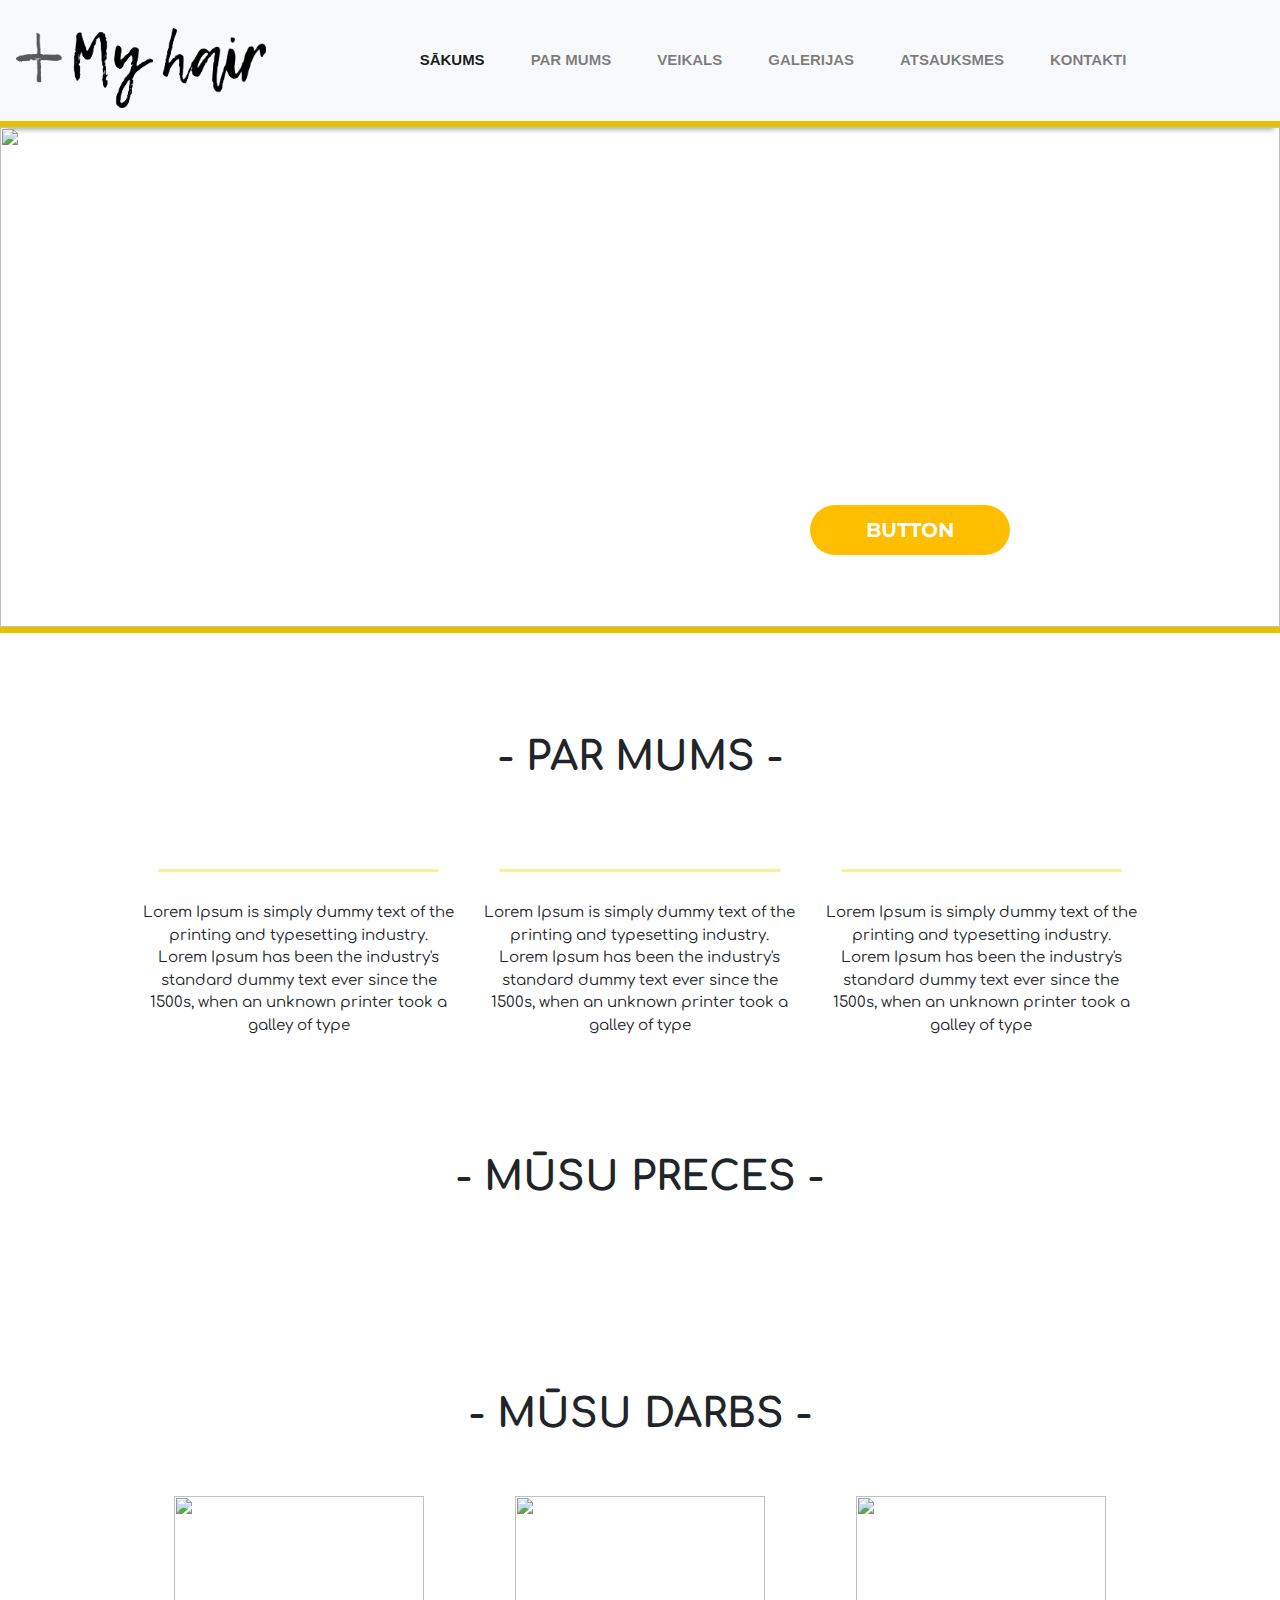
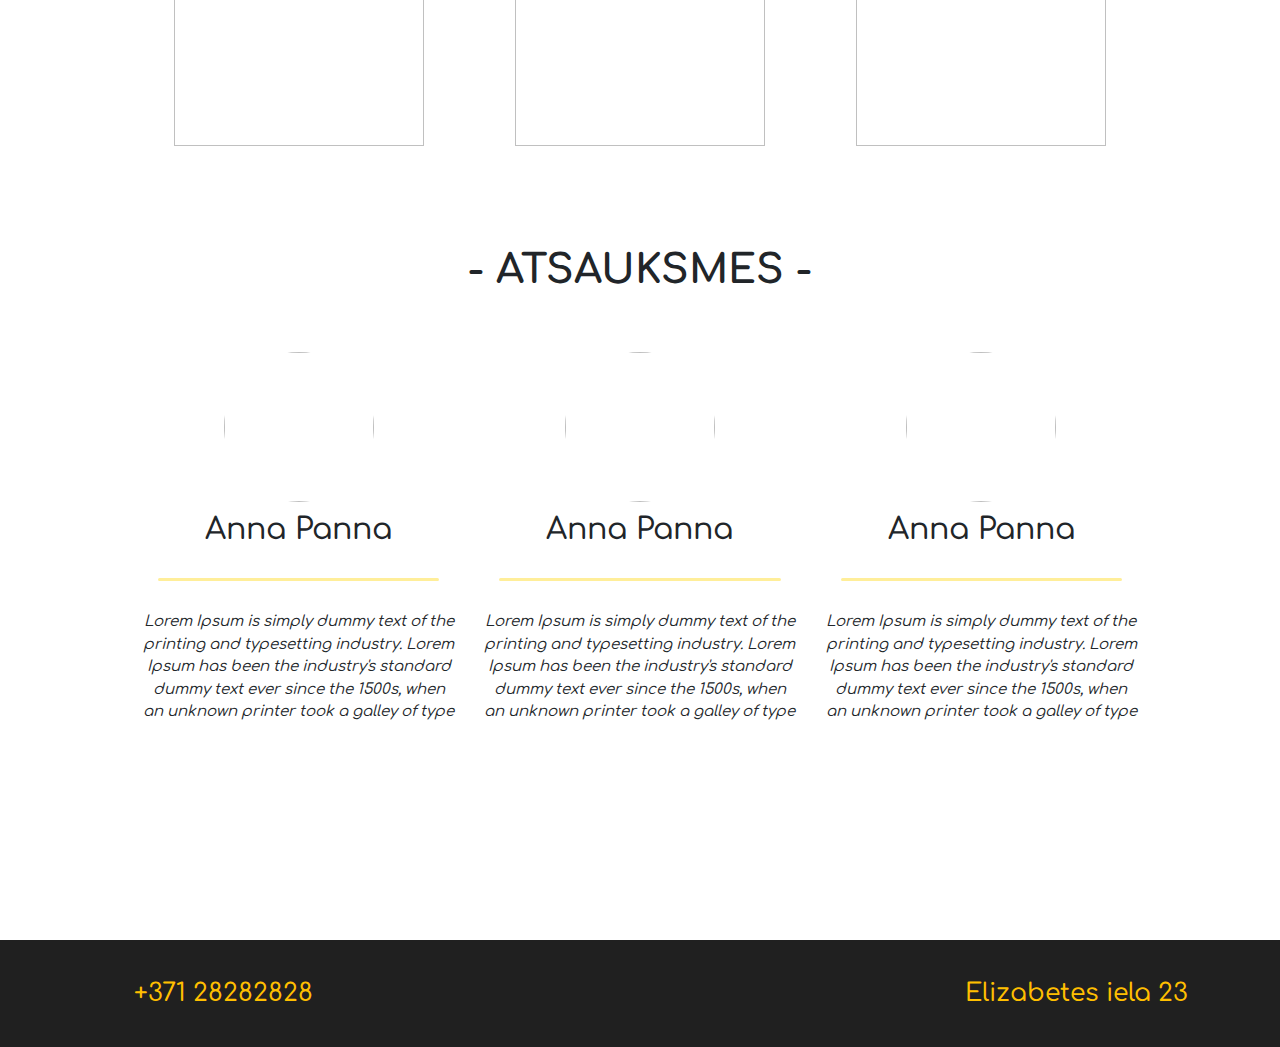
==== index.html @ 2fb16e80 "Initial commit" ====
<!doctype html>
<html lang="en">
<head>
    <meta charset="UTF-8">
    <meta name="viewport" content="width=device-width, user-scalable=no, initial-scale=1.0, maximum-scale=1.0, minimum-scale=1.0">
    <meta http-equiv="X-UA-Compatible" content="ie=edge">
    <link href="https://fonts.googleapis.com/css?family=Comfortaa:400,700" rel="stylesheet">
    <link href="https://fonts.googleapis.com/css?family=Montserrat:400,700,900|Open+Sans:400,700,800" rel="stylesheet">
    <link rel="stylesheet" href="https://use.fontawesome.com/releases/v5.0.13/css/all.css" integrity="sha384-DNOHZ68U8hZfKXOrtjWvjxusGo9WQnrNx2sqG0tfsghAvtVlRW3tvkXWZh58N9jp" crossorigin="anonymous">
    <link rel="stylesheet" href="https://maxcdn.bootstrapcdn.com/bootstrap/4.1.0/css/bootstrap.min.css">
    <script src="https://ajax.googleapis.com/ajax/libs/jquery/3.3.1/jquery.min.js"></script>
    <script src="https://cdnjs.cloudflare.com/ajax/libs/popper.js/1.14.0/umd/popper.min.js"></script>
    <script src="https://maxcdn.bootstrapcdn.com/bootstrap/4.1.0/js/bootstrap.min.js"></script>

    <link rel="stylesheet" type="text/css" href="css/main.css">
    <title>Document</title>
</head>
<body>
<div class="as"></div>
<nav class="navbar navbar-expand-lg navbar-light bg-light">

    <a class="navbar-brand" href="#"><img src="Images/logo.png" alt=""></a>
    <button class="navbar-toggler" type="button" data-toggle="collapse" data-target="#navbarNav" aria-controls="navbarNav" aria-expanded="false" aria-label="Toggle navigation">
        <span class="navbar-toggler-icon"></span>
    </button>
    <div class="collapse navbar-collapse justify-content-center" id="navbarNav">
        <ul class="navbar-nav">
            <li class="nav-item active">
                <a class="nav-link" href="#">Sākums <span class="sr-only">(current)</span></a>
            </li>
            <li class="nav-item">
                <a class="nav-link" href="./about.html">Par mums</a>
            </li>
            <li class="nav-item">
                <a class="nav-link" href="#">Veikals</a>
            </li>
            <li class="nav-item">
                <a class="nav-link" href="./galerry.html">Galerijas</a>
            </li>
            <li class="nav-item">
                <a class="nav-link" href="#">Atsauksmes</a>
            </li>
            <li class="nav-item">
                <a class="nav-link" href="./contacts.html">Kontakti</a>
            </li>

        </ul>
    </div>
</nav>
<div class="slider">
    <div id="demo" class="carousel slide" data-ride="carousel">

        <!-- Indicators -->
        <ul class="carousel-indicators">
            <li data-target="#demo" data-slide-to="0" class="active"></li>
            <li data-target="#demo" data-slide-to="1"></li>
            <li data-target="#demo" data-slide-to="2"></li>
        </ul>

        <!-- The slideshow -->
        <div class="carousel-inner">
            <div class="carousel-item active">
                <img src="http://blog.maggieandnicole.com/wp-content/uploads/2011/06/nicole-hair-bw.jpg">
                <div class="split" id="right">
                    <div class="carousel-caption text-center">
                        <h1>Lorem Ipsum is</h1>
                        <p>Lorem Ipsum is simply dummy text of the printing and typesetting industry. Lorem Ipsum has been the industry's standard dummy text ever since the 1500s, when an unknown printer took a galley of type </p>
                        <button class="btn btn-primary" type="submit">Button</button>
                    </div>
                </div>
            </div>
            <div class="carousel-item">
                <img src="https://www.sophiegee.com/wp-content/uploads/girl-black-hair-place-com-resolution-602628.jpg">
                <div class="split" id="left">
                    <div class="carousel-caption text-center">
                        <h1>Lorem Ipsum is</h1>
                        <p>Lorem Ipsum is simply dummy text of the printing and typesetting industry. Lorem Ipsum has been the industry's standard dummy text ever since the 1500s, when an unknown printer took a galley of type </p>
                        <button class="btn btn-primary" type="submit">Button</button>
                    </div>
                </div>
            </div>
            <div class="carousel-item">
                <img src="https://s-media-cache-ak0.pinimg.com/originals/9f/f3/a8/9ff3a87a5744550a071c0150d42e2e21.jpg">
                <div class="split" id="right">
                    <div class="carousel-caption text-center">
                        <h1>Lorem Ipsum is</h1>
                        <p>Lorem Ipsum is simply dummy text of the printing and typesetting industry. Lorem Ipsum has been the industry's standard dummy text ever since the 1500s, when an unknown printer took a galley of type </p>
                        <button class="btn btn-primary" type="submit">Button</button>
                    </div>
                </div>
            </div>
        </div>
    </div>
</div>

<div class="main">
    <div class="heading text-center">
        <h1>- Par mums -</h1>
    </div>
    <div class="row news">
        <div class="col-md-4 col-xs-6" align="center">
            <a><i class="fas fa-users fa-4x"></i></a>
            <div class="splitter"></div>
            <p>Lorem Ipsum is simply dummy text of the printing and typesetting industry. Lorem Ipsum has been the industry's standard dummy text ever since the 1500s, when an unknown printer took a galley of type </p>
            <hr class="vertical-spacer visible-xs">
        </div>

        <div class="col-md-4 col-xs-6" align="center">
            <a><i class="fas fa-check-circle fa-4x"></i></a>
            <div class="splitter"></div>
            <p>Lorem Ipsum is simply dummy text of the printing and typesetting industry. Lorem Ipsum has been the industry's standard dummy text ever since the 1500s, when an unknown printer took a galley of type </p>
            <hr class="vertical-spacer visible-xs">
        </div>

        <div class="col-md-4 col-xs-6" align="center">
            <a><i class="fas  fa-star fa-4x  newsimg"></i></a>
            <div class="splitter"></div>
            <p>Lorem Ipsum is simply dummy text of the printing and typesetting industry. Lorem Ipsum has been the industry's standard dummy text ever since the 1500s, when an unknown printer took a galley of type</p>
            <hr class="vertical-spacer visible-xs">
        </div>

    </div>

    <div class="shop">
        <div class="heading text-center">
            <h1>- Mūsu preces -</h1>
        </div>
        <div class="row">
            <div class="col-md-4 col-xs-6" align="center">

            </div>
            <!--<div class="col">-->
            <!--<p>Lorem Ipsum is simply dummy text of the printing and typesetting industry. Lorem Ipsum has been the industry's standard dummy text ever since the 1500s, when an unknown printer took a galley of type </p>-->
            <!--</div>-->

            <!--<div class="col">-->
            <!--<p>Lorem Ipsum is simply dummy text of the printing and typesetting industry. Lorem Ipsum has been the industry's standard dummy text ever since the 1500s, when an unknown printer took a galley of type </p>-->
            <!--</div>-->
        </div>
    </div>

    <div class="heading text-center gallery">
        <h1>- Mūsu darbs -</h1>
    </div>

    <div class="row preview">
        <div class="col-md-4 col-xs-6 text-center">
            <img src="http://www.jesamondo.com/images/hair_extensions2.jpg">
            <div class="overlay gold">
                <div class="text">
                    <h1>Lorem Ipsum</h1>
                </div>
            </div>
            <hr class="vertical-spacer visible-xs">
        </div>
        <div class="col-md-4 col-xs-6 text-center">
            <img src="http://www.jesamondo.com/images/hair_extensions2.jpg">
            <div class="overlay dark">
                <div class="text">
                    <h1>Lorem Ipsum</h1>
                </div>
            </div>
            <hr class="vertical-spacer visible-xs">
        </div>
        <div class="col-md-4 col-xs-6 text-center">
            <img src="http://www.jesamondo.com/images/hair_extensions2.jpg">
            <div class="overlay gold">
                <div class="text">
                    <h1>Lorem Ipsum</h1>
                </div>
            </div>
            <hr class="vertical-spacer visible-xs">
        </div>
    </div>


    <div class="heading text-center">
        <h1>- Atsauksmes -</h1>
    </div>

    <div class="row reviews">
        <div class="col-md-4 col-xs-6" align="center">
            <img src="https://images.unsplash.com/photo-1486074051793-e41332bf18fc?ixlib=rb-0.3.5&ixid=eyJhcHBfaWQiOjEyMDd9&s=205af5503dd251673725fdc834433d4d&auto=format&fit=crop&w=500&q=60" alt="" class="rounded-circle" width="150" height="150">
            <h2>Anna Panna</h2>
            <div class="splitter"></div>
            <p>Lorem Ipsum is simply dummy text of the printing and typesetting industry. Lorem Ipsum has been the industry's standard dummy text ever since the 1500s, when an unknown printer took a galley of type </p>
            <hr class="vertical-spacer visible-xs">
        </div>
        <div class="col-md-4 col-xs-6" align="center">
            <img src="https://images.unsplash.com/photo-1486074051793-e41332bf18fc?ixlib=rb-0.3.5&ixid=eyJhcHBfaWQiOjEyMDd9&s=205af5503dd251673725fdc834433d4d&auto=format&fit=crop&w=500&q=60" alt="" class="rounded-circle" width="150" height="150">
            <h2>Anna Panna</h2>
            <div class="splitter"></div>
            <p>Lorem Ipsum is simply dummy text of the printing and typesetting industry. Lorem Ipsum has been the industry's standard dummy text ever since the 1500s, when an unknown printer took a galley of type </p>
            <hr class="vertical-spacer visible-xs">
        </div>

        <div class="col-md-4 col-xs-6" align="center">
            <img src="https://images.unsplash.com/photo-1486074051793-e41332bf18fc?ixlib=rb-0.3.5&ixid=eyJhcHBfaWQiOjEyMDd9&s=205af5503dd251673725fdc834433d4d&auto=format&fit=crop&w=500&q=60" alt="" class="rounded-circle" width="150" height="150">
            <h2>Anna Panna</h2>
            <div class="splitter"></div>
            <p>Lorem Ipsum is simply dummy text of the printing and typesetting industry. Lorem Ipsum has been the industry's standard dummy text ever since the 1500s, when an unknown printer took a galley of type</p>
            <hr class="vertical-spacer visible-xs">
        </div>
    </div>
</div>

<div class="footer">
    <div class="row">
        <div class="col-md-4 col-xs-6" id="phone">
            <i class="fas fa-mobile-alt fa-2x"></i>
            <h1>+371 28282828</h1>
        </div>
        <div class="col-md-4 col-xs-6">
            <i class="fab fa-twitter fa-2x"></i>
            <i class="fab fa-facebook fa-2x"></i>
            <i class="fab fa-instagram fa-2x"></i>
        </div>
        <div class="col-md-4 col-xs-6" id="adress">
            <i class="fas fa-map-marker-alt fa-2x"></i>
            <h1>Elizabetes iela 23</h1>
        </div>
    </div>
</div>
</div>

</body>
</html>
---- css/main.css ----
html{
}

body{
    background: #ffffff;
    /*background-image: url("https://transparenttextures.com/patterns/squairy.png");*/
    background-image: url("https://transparenttextures.com/patterns/natural-paper.png");
    /*background-image: url("https://www.transparenttextures.com/patterns/concrete-wall.png")*/
}

h1, h2{
    font-family: 'Comfortaa', sans-serif;
}

p{
    font-family: 'Comfortaa', cursive;
}

::-webkit-scrollbar{
    width: 10px;
}

::-webkit-scrollbar-thumb{
    background: rgba(19, 19, 19, 0.4);
    border-radius: 3px;
}

.main{
    margin: 0 auto;
    width: 100%;
}

.nav-item a{
    text-align: center;
    text-transform: uppercase;
    font-size: 20px;
    font-weight: 700;
    margin: 1em;
    transition: .5s ease;
}
.navbar{
    box-shadow: 0 8px 6px -6px #999;
}

.navbar-brand img{
    margin-top: 15px;
    margin-left: 30px;
    width: 200px;
    height: 50px;
    pointer-events: none;
    user-select: none;

}
.navbar-light, .slider{
    border-bottom: 6px #E5C100 solid;
}

.carousel, .carousel-inner, .carousel-caption{
    height: 600px;
    width: 100%;
}

.carousel-caption{
    vertical-align: center;
    align-items: center;
    left: 0;
    right: 0;

}
.carousel-inner img {
    width: 100%;
    height: 600px;
}

.split {
    height: 600px;
    width: 50%;
    position: fixed;
    top: 0;
}

#right, #left{
    width: 100%;
    padding: 0;
}

.filter h2{
    color: #ffffff;
}

.left{
    background-repeat: no-repeat;
    background-size: 100% 400px;
    display : flex;
    justify-content : center;
    align-items : center;
}

.right{
    background-repeat: no-repeat;
    background-size: 100% 400px;
    display : flex;
    justify-content : center;
    align-items : center;
    height : 400px;
}

.preview img, .preview .overlay{
    width: 300px;
    height: 300px;
}

.filter{
    display : flex;
    justify-content : center;
    align-items : center;
    position: absolute;
    width: 100%;
    height: 100%;
}

.carousel-caption{
    position: relative;
    padding-top: 100px;
    padding-bottom: 50px;
}

.carousel-caption h1{
    margin-bottom: 30px;
    font-size: 40px;
}

.carousel-caption p{
    margin-bottom: 70px;
    font-size: 20px;
}

.carousel-caption button{
    bottom: 20px;
}

.carousel-caption .btn-primary{
    background-color: #ffbf00;
    border: 0;
    border-radius: 50px;
    width: 200px;
    height: 50px;
    font-family: 'Montserrat', sans-serif;
    text-transform: uppercase;
    font-size: 20px;
    font-weight: bold;
}

.heading{
    margin-top: 100px;
}

.heading h1{
    font-size: 35px;
    font-weight: 700;
    text-transform: uppercase;
}
.news p, .reviews p{
    font-family: 'Comfortaa', cursive;
    padding-top: 30px;
}

.promo img{
    width: 100%;
    height: 500px;
}

.row{
    width: 100%;
    margin: 0;
}

.review-text{
    padding-top: 20px;
    padding-left: 80px;
    padding-right: 80px;
}

.reviews h2{
    margin: 0;
    padding-top: 10px;
}

.reviews p{
    font-style: italic;
}

.splitter{
    border-bottom: 3px solid rgba(255, 212, 0, 0.4);
    border-radius: 3px;
    margin-left: 30px;
    margin-right: 30px;
    margin-top: 30px;
}

.footer {
    margin-top: 150px;
    width: 100%;
    background-color: #202020;
    text-align: center;
}

.footer i{
    display: inline-flex;
    align-items: center;
    padding-left: 20px;
    padding-right: 20px;
    color: #ffbf00;
}

.footer h1{
    color: #ffbf00;
    font-size: 25px;

}

#phone, #adress{
    align-items: center;
    display: inline-flex;
    justify-content: center;
    vertical-align: middle;
}

#phone{
    padding-top: 15px;
}

#phone .fas, #adress .fas{
    padding-left: 0;
}

#adress{
    padding-bottom: 15px;
}

#map {
    border: 4px solid rgba(19, 19, 19, 0.6);
    height: 500px;
}

.footer .fab{
    padding: 0;
    margin: 0;
}

.aboutPic{
    display: none;
}

.gallery{
    padding-top: 30px;
    /*340*/
}

.gallery img, .overlay{
    left: 0;
    right: 0;
    margin-left: auto;
    margin-right: auto;
}

.gallery img{
    width: 300px;
    height: 300px;
    pointer-events: none;
    user-select: none;
}

.heading h1{
    padding-bottom: 50px;
}

.overlay {
    position: absolute;
    top: 0;
    bottom: 0;
    height: 300px;
    width: 300px;
    opacity: 0;
    transition: .5s ease;
}

.gold{
    background-color: rgba(255, 212, 0, 0.8);
}

.dark{
    background-color: rgba(19, 19, 19, 0.8);
}

.overlay .text {
    color: white;
    font-size: 20px;
}

.overlay:hover {
    opacity: 1;
}

#desc {
    padding-top: 20px;
    text-align: center;
    font-size: 25px;
    margin: 0;
}

#info {
    font-weight: bold;
    text-align: center;
    font-size: 24px;
    color: #ffbf00;
    margin: 0;

}

.vertical-spacer {
    border: 0;
    margin: 2% 0;
    height: 20px;
    width: 100%;
    clear: both;
    -webkit-box-sizing: border-box;
    -moz-box-sizing: border-box;
    box-sizing: border-box;
}

.footer .fab{
    width: 0;
    margin: 10px 20px;
}

/*TABLET*/

@media (min-width: 768px){

    .vertical-spacer{
        display: none;
    }

    .main{
        width: 90%;
    }

    .expanded{
        width: 100%;
    }

    .heading h1{
        /*font-size: 40px;*/
        /*padding-bottom: 50px;*/
        /*padding-top: 0;*/
    }

    .news, .reviews{
        padding-left: 0;
        padding-right: 0;
        /*padding-left: 70px;*/
        /*padding-right: 70px;*/
    }

    .splitter{
        margin-left: 15px;
        margin-right: 15px;
    }

    p{
        font-size: 15px;
    }

    .carousel, .carousel-inner, .carousel-inner > .carousel-item > img{
        height: 500px;
    }

    .review-text{
        padding-top: 20px;
    }

    .reviews h2 {
        font-size: 30px;
        margin: 0;
        padding-top: 10px;
    }

    .gallery{
        padding-left: 0;
        padding-right: 0;
    }

    .reviews img{
        width: 150px;
        height: 150px;
    }

    .overlay .text h1{
        font-size: 15px;
    }

    .preview img, .preview .overlay{
        width: 200px;
        height: 200px;
    }

    .gallery img, .overlay{
        width: 200px;
        height: 200px;
    }

    .aboutPic{
        display: none;
    }

    #map{
        height: 500px;
    }

    #info{
        font-size: 20px;
    }

    #desc{
        font-size: 20px;
    }

    .footer{
        margin-top: 200px;
    }

    .footer h1{
        font-size: 25px;
        margin: 0;
    }

    .footer i{
        display: inline-flex;
        align-items: center;
        padding-left: 20px;
        padding-right: 20px;
        color: #ffbf00;
    }

    .footer .fab{
        height: 80px;
        width: 30px;
    }

    #adress, #phone{
        padding: 0;
    }
}


/*DESKTOP*/

@media (min-width: 1024px){

    #left {
        width: 50%;
        left: 0;
        height: 600px;
        padding-left: 100px;
        padding-top: 0;
    }

    #right {
        width: 50%;
        right: 0;
        height: 600px;
        padding-right: 100px;
        padding-top: 0;
    }

    .carousel-caption h1{
        font-size: 40px;
    }
    .carousel-caption p{
        font-size: 20px;
    }

    .aboutPic{
        display: flex;
    }

    .nav-item a {
        font-size: 15px;
    }

    .navbar-brand img{
        margin-left: 0;
        width: 250px;
        height: 80px;
    }

    .main{
        width: 80%;
    }

    .expanded{
        width: 100%;
    }

    .heading h1{
        font-size: 40px;
        padding-bottom: 50px;
        padding-top: 0;
    }

    .news, .reviews{
        padding-left: 0;
        padding-right: 0;
        /*padding-left: 70px;*/
        /*padding-right: 70px;*/
    }

    .splitter{
        margin-left: 15px;
        margin-right: 15px;
    }
    p{
        font-size: 15px;
    }

    .carousel, .carousel-inner, .carousel-inner > .carousel-item > img{
        height: 500px;
    }

    .review-text{
        padding-top: 20px;
    }

    .reviews h2 {
        font-size: 30px;
        margin: 0;
        padding-top: 10px;
    }

    .gallery{
        padding-left: 0;
        padding-right: 0;
    }

    .reviews img{
        width: 150px;
        height: 150px;
    }

    .preview img, .preview .overlay{
        width: 250px;
        height: 250px;
    }
    .gallery img, .overlay{
        width: 250px;
        height: 250px;
    }

    #map{
        height: 450px;
    }

    #info{
        font-size: 20px;
    }

    #desc{
        font-size: 20px;
    }

    .footer{
        margin-top: 200px;
    }
}


/*HIGH-RES*/

@media (min-width: 1440px){
    .nav-item a {
        font-size: 20px;
    }

    .navbar-brand img{
        padding-left: 10px;
        width: 400px;
        height: 100px;
    }

    .main{
        width: 90%;
    }

    .heading h1{
        font-size: 40px;
        padding-bottom: 50px;
        padding-top: 20px;
    }

    p{
        font-size: 20px;
    }

    .splitter{
        margin-left: 10px;
        margin-right: 10px;
    }

    .carousel, .carousel-inner, .carousel-inner > .carousel-item > img{
        height: 500px;
    }

    .review-text{
        padding-top: 20px;
        padding-left: 80px;
        padding-right: 80px;
    }

    .reviews h2{
        font-size: 30px;
        margin: 0;

    }

    .reviews p{
        font-style: italic;
    }

    .reviews img{
        width: 200px;
        height: 200px;
    }

    .preview img, .preview .overlay{
        width: 400px;
        height: 400px;
    }

    .overlay .text{
        width: 100%;
        height: 100%;
    }

    .gallery img, .overlay{
        width: 400px;
        height: 400px;
    }

    .full{
        margin-left: 0;
        margin-right: 0;
    }

    #map{
        height: 500px;
    }

    #info{
        font-size: 25px;
    }

    #desc{
        font-size: 25px;
    }

    .footer{
        margin-top: 200px;
    }
}
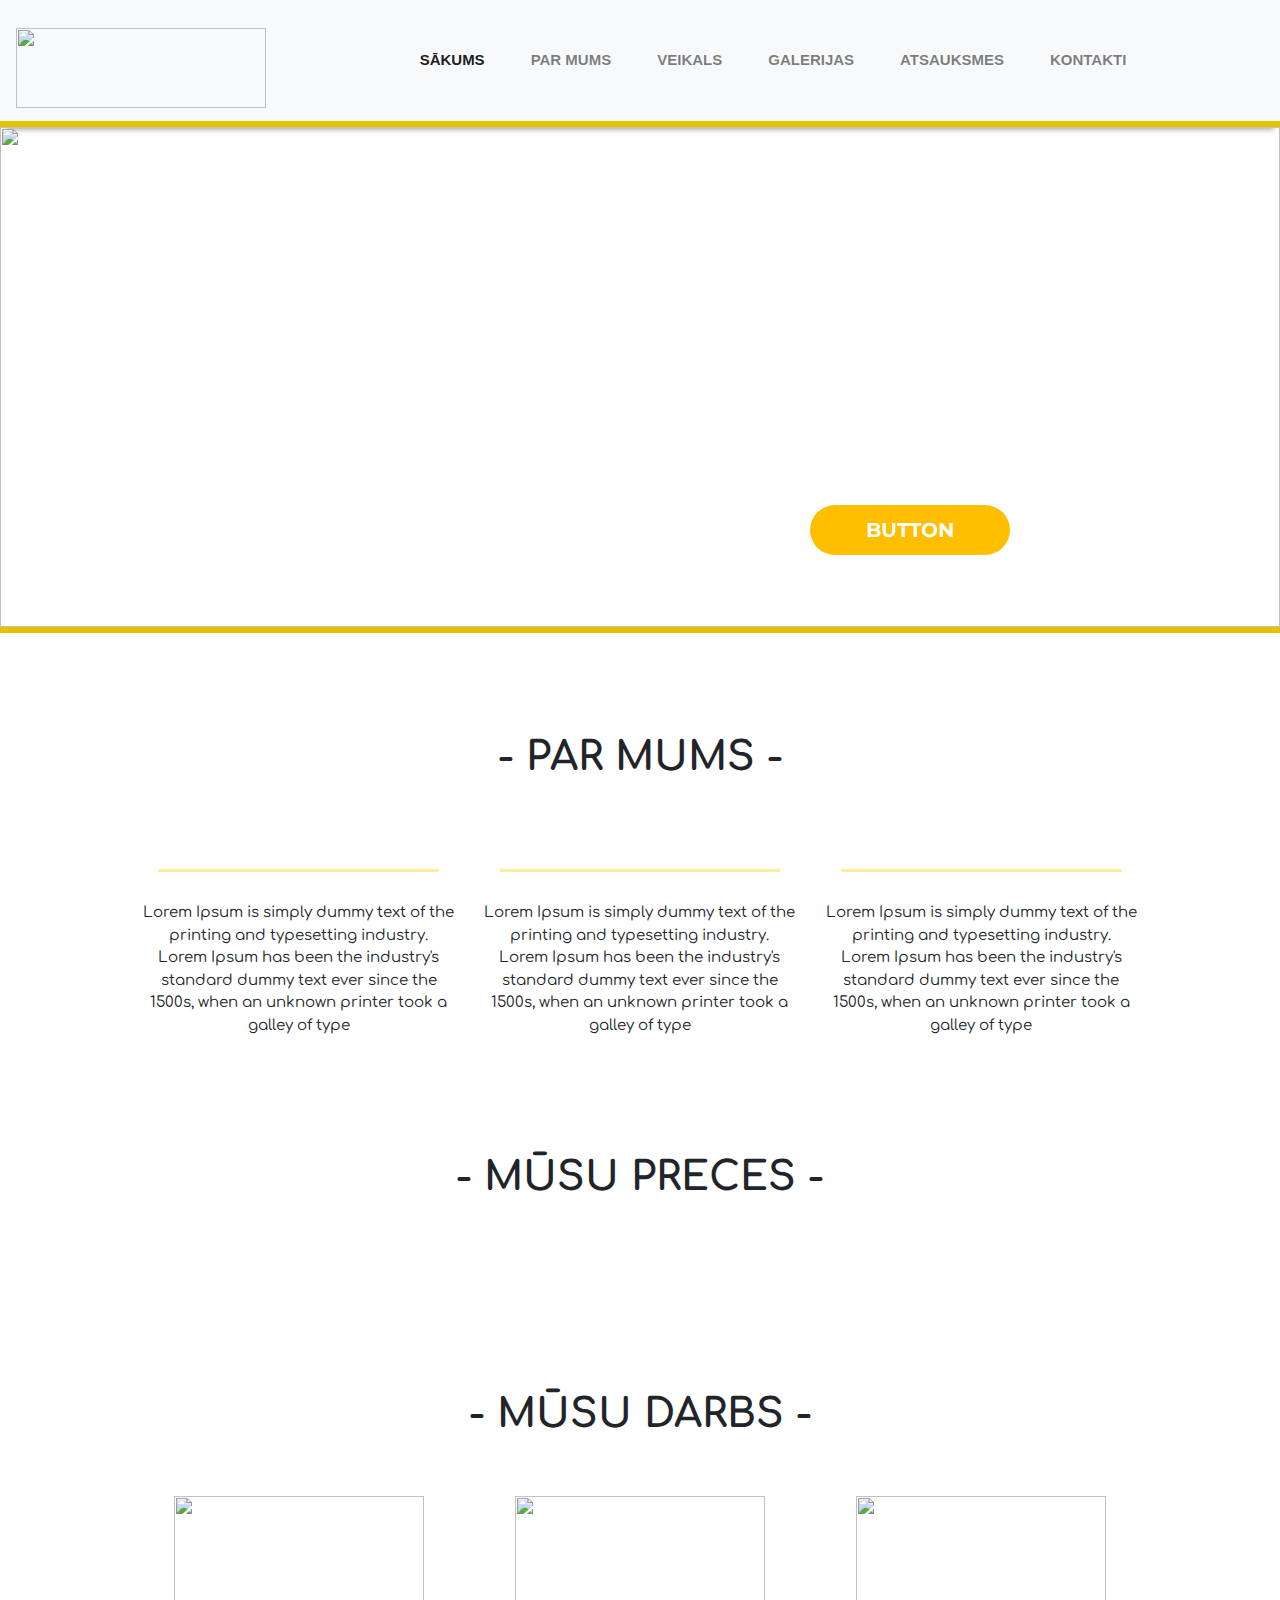
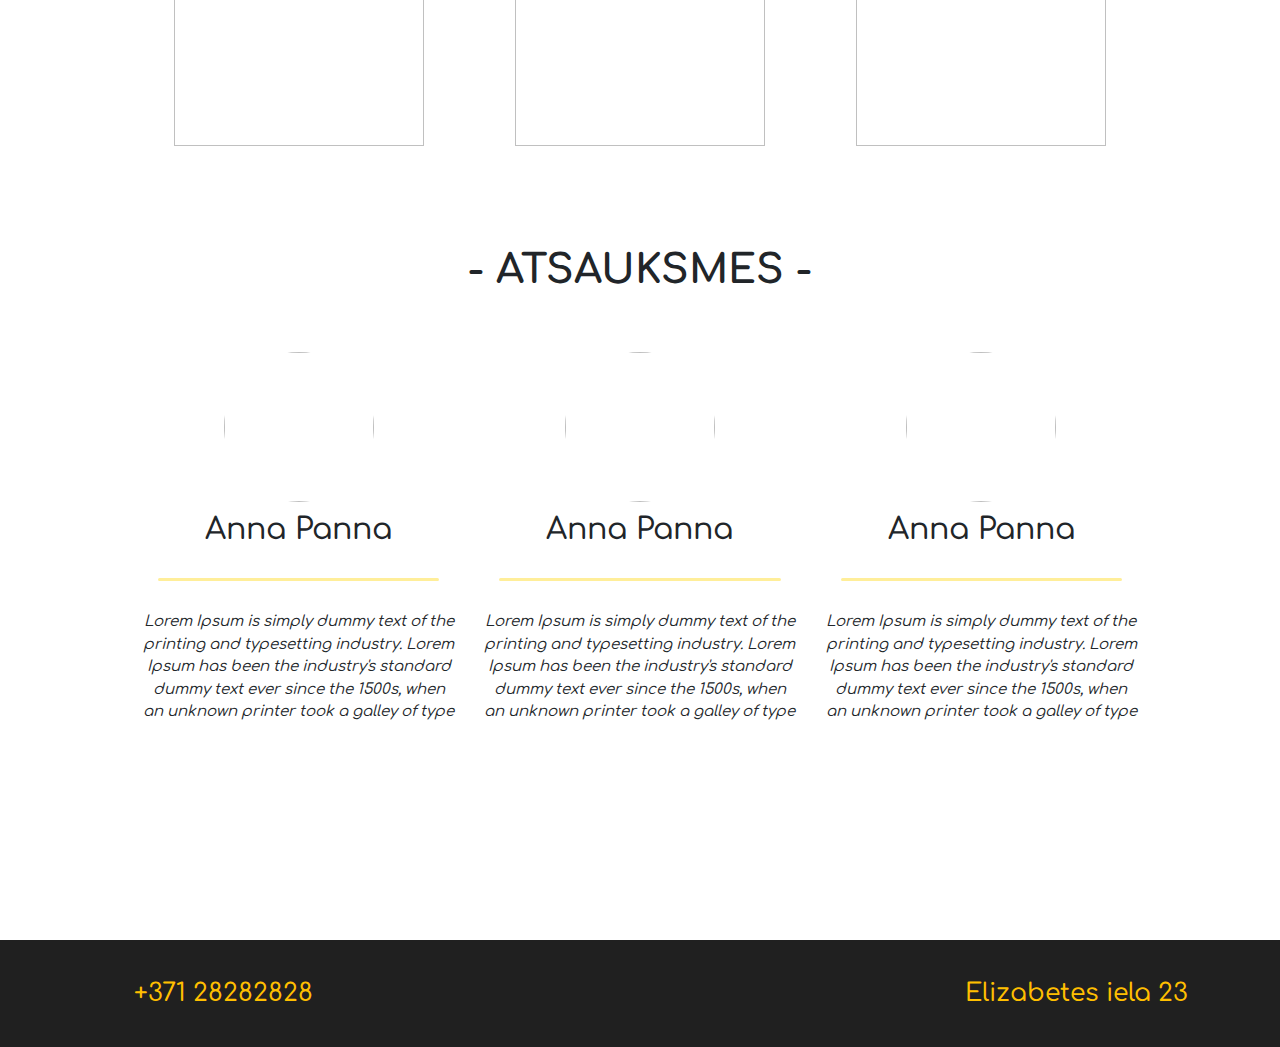
==== commit a87c614a: "Update index.html" ====
--- a/index.html
+++ b/index.html
@@ -19,7 +19,7 @@
 <div class="as"></div>
 <nav class="navbar navbar-expand-lg navbar-light bg-light">
 
-    <a class="navbar-brand" href="#"><img src="Images/logo.png" alt=""></a>
+    <a class="navbar-brand" href="#"><img src="images/logo.png" alt=""></a>
     <button class="navbar-toggler" type="button" data-toggle="collapse" data-target="#navbarNav" aria-controls="navbarNav" aria-expanded="false" aria-label="Toggle navigation">
         <span class="navbar-toggler-icon"></span>
     </button>
@@ -60,7 +60,27 @@
         <!-- The slideshow -->
         <div class="carousel-inner">
             <div class="carousel-item active">
-                <img src="http://blog.maggieandnicole.com/wp-content/uploads/2011/06/nicole-hair-bw.jpg">
+                <img src="slider_images/slider1.jpg">
+                <div class="split" id="right">
+                    <div class="carousel-caption text-center">
+                        <h1>Lorem Ipssum is</h1>
+                        <p>Lorem Ipsum is simply dummy text of the printing and typesetting industry. Lorem Ipsum has been the industry's standard dummy text ever since the 1500s, when an unknown printer took a galley of type </p>
+                        <button class="btn btn-primary" type="submit">Button</button>
+                    </div>
+                </div>
+            </div>
+            <div class="carousel-item">
+                <img src="slider_images/slider2.jpg">
+                <div class="split" id="left">
+                    <div class="carousel-caption text-center">
+                        <h1>Lorem Ipsum is</h1>
+                        <p>Lorem Ipsum is simply dummy text of the printing and typesetting industry. Lorem Ipsum has been the industry's standard dummy text ever since the 1500s, when an unknown printer took a galley of type </p>
+                        <button class="btn btn-primary" type="submit">Button</button>
+                    </div>
+                </div>
+            </div>
+            <div class="carousel-item">
+                <img src="slider_images/slider3.jpg">
                 <div class="split" id="right">
                     <div class="carousel-caption text-center">
                         <h1>Lorem Ipsum is</h1>
@@ -69,26 +89,6 @@
                     </div>
                 </div>
             </div>
-            <div class="carousel-item">
-                <img src="https://www.sophiegee.com/wp-content/uploads/girl-black-hair-place-com-resolution-602628.jpg">
-                <div class="split" id="left">
-                    <div class="carousel-caption text-center">
-                        <h1>Lorem Ipsum is</h1>
-                        <p>Lorem Ipsum is simply dummy text of the printing and typesetting industry. Lorem Ipsum has been the industry's standard dummy text ever since the 1500s, when an unknown printer took a galley of type </p>
-                        <button class="btn btn-primary" type="submit">Button</button>
-                    </div>
-                </div>
-            </div>
-            <div class="carousel-item">
-                <img src="https://s-media-cache-ak0.pinimg.com/originals/9f/f3/a8/9ff3a87a5744550a071c0150d42e2e21.jpg">
-                <div class="split" id="right">
-                    <div class="carousel-caption text-center">
-                        <h1>Lorem Ipsum is</h1>
-                        <p>Lorem Ipsum is simply dummy text of the printing and typesetting industry. Lorem Ipsum has been the industry's standard dummy text ever since the 1500s, when an unknown printer took a galley of type </p>
-                        <button class="btn btn-primary" type="submit">Button</button>
-                    </div>
-                </div>
-            </div>
         </div>
     </div>
 </div>
@@ -97,26 +97,26 @@
     <div class="heading text-center">
         <h1>- Par mums -</h1>
     </div>
-    <div class="row news">
+    <div class="row about-us">
         <div class="col-md-4 col-xs-6" align="center">
             <a><i class="fas fa-users fa-4x"></i></a>
             <div class="splitter"></div>
             <p>Lorem Ipsum is simply dummy text of the printing and typesetting industry. Lorem Ipsum has been the industry's standard dummy text ever since the 1500s, when an unknown printer took a galley of type </p>
-            <hr class="vertical-spacer visible-xs">
+            <hr class="horizontal-spacer  visible-xs">
         </div>
 
         <div class="col-md-4 col-xs-6" align="center">
             <a><i class="fas fa-check-circle fa-4x"></i></a>
             <div class="splitter"></div>
             <p>Lorem Ipsum is simply dummy text of the printing and typesetting industry. Lorem Ipsum has been the industry's standard dummy text ever since the 1500s, when an unknown printer took a galley of type </p>
-            <hr class="vertical-spacer visible-xs">
+            <hr class="horizontal-spacer  visible-xs">
         </div>
 
         <div class="col-md-4 col-xs-6" align="center">
             <a><i class="fas  fa-star fa-4x  newsimg"></i></a>
             <div class="splitter"></div>
             <p>Lorem Ipsum is simply dummy text of the printing and typesetting industry. Lorem Ipsum has been the industry's standard dummy text ever since the 1500s, when an unknown printer took a galley of type</p>
-            <hr class="vertical-spacer visible-xs">
+            <hr class="horizontal-spacer  visible-xs">
         </div>
 
     </div>
@@ -127,15 +127,7 @@
         </div>
         <div class="row">
             <div class="col-md-4 col-xs-6" align="center">
-
-            </div>
-            <!--<div class="col">-->
-            <!--<p>Lorem Ipsum is simply dummy text of the printing and typesetting industry. Lorem Ipsum has been the industry's standard dummy text ever since the 1500s, when an unknown printer took a galley of type </p>-->
-            <!--</div>-->
-
-            <!--<div class="col">-->
-            <!--<p>Lorem Ipsum is simply dummy text of the printing and typesetting industry. Lorem Ipsum has been the industry's standard dummy text ever since the 1500s, when an unknown printer took a galley of type </p>-->
-            <!--</div>-->
+            </div>
         </div>
     </div>
 
@@ -145,31 +137,34 @@
 
     <div class="row preview">
         <div class="col-md-4 col-xs-6 text-center">
-            <img src="http://www.jesamondo.com/images/hair_extensions2.jpg">
-            <div class="overlay gold">
+            <img src="slider_images/slider1.jpg">
+            <div class="overlay gold" onclick="">
                 <div class="text">
-                    <h1>Lorem Ipsum</h1>
-                </div>
-            </div>
-            <hr class="vertical-spacer visible-xs">
+                    <h2>Lorem Ipsum</h2>
+                    <p>is simply dummy text of the printing and typesetting industry. Lorem Ipsum has been the industry's standard dummy text ever since the 1500s, when an unknown printer took a galley of type</p>
+                </div>
+            </div>
+            <hr class="horizontal-spacer  visible-xs">
         </div>
         <div class="col-md-4 col-xs-6 text-center">
-            <img src="http://www.jesamondo.com/images/hair_extensions2.jpg">
-            <div class="overlay dark">
+            <img src="slider_images/slider2.jpg">
+            <div class="overlay dark" onclick="">
                 <div class="text">
-                    <h1>Lorem Ipsum</h1>
-                </div>
-            </div>
-            <hr class="vertical-spacer visible-xs">
+                    <h2>Lorem Ipsum</h2>
+                    <p>is simply dummy text of the printing and typesetting industry.</p>
+                </div>
+            </div>
+            <hr class="horizontal-spacer  visible-xs">
         </div>
         <div class="col-md-4 col-xs-6 text-center">
-            <img src="http://www.jesamondo.com/images/hair_extensions2.jpg">
-            <div class="overlay gold">
+            <img src="slider_images/slider3.jpg">
+            <div class="overlay gold" onclick="">
                 <div class="text">
-                    <h1>Lorem Ipsum</h1>
-                </div>
-            </div>
-            <hr class="vertical-spacer visible-xs">
+                    <h2>Lorem Ipsum</h2>
+                    <p>is simply dummy text of the printing and typesetting industry. Lorem Ipsum has been the industry's standard dummy text ever since the 1500s, when</p>
+                </div>
+            </div>
+            <hr class="horizontal-spacer  visible-xs">
         </div>
     </div>
 
@@ -180,26 +175,26 @@
 
     <div class="row reviews">
         <div class="col-md-4 col-xs-6" align="center">
-            <img src="https://images.unsplash.com/photo-1486074051793-e41332bf18fc?ixlib=rb-0.3.5&ixid=eyJhcHBfaWQiOjEyMDd9&s=205af5503dd251673725fdc834433d4d&auto=format&fit=crop&w=500&q=60" alt="" class="rounded-circle" width="150" height="150">
+            <img src="portrait_images/portrait1.jpg" alt="" class="rounded-circle" width="150" height="150">
             <h2>Anna Panna</h2>
             <div class="splitter"></div>
             <p>Lorem Ipsum is simply dummy text of the printing and typesetting industry. Lorem Ipsum has been the industry's standard dummy text ever since the 1500s, when an unknown printer took a galley of type </p>
-            <hr class="vertical-spacer visible-xs">
-        </div>
-        <div class="col-md-4 col-xs-6" align="center">
-            <img src="https://images.unsplash.com/photo-1486074051793-e41332bf18fc?ixlib=rb-0.3.5&ixid=eyJhcHBfaWQiOjEyMDd9&s=205af5503dd251673725fdc834433d4d&auto=format&fit=crop&w=500&q=60" alt="" class="rounded-circle" width="150" height="150">
+            <hr class="horizontal-spacer  visible-xs">
+        </div>
+        <div class="col-md-4 col-xs-6" align="center">
+            <img src="portrait_images/portrait1.jpg" alt="" class="rounded-circle" width="150" height="150">
             <h2>Anna Panna</h2>
             <div class="splitter"></div>
             <p>Lorem Ipsum is simply dummy text of the printing and typesetting industry. Lorem Ipsum has been the industry's standard dummy text ever since the 1500s, when an unknown printer took a galley of type </p>
-            <hr class="vertical-spacer visible-xs">
-        </div>
-
-        <div class="col-md-4 col-xs-6" align="center">
-            <img src="https://images.unsplash.com/photo-1486074051793-e41332bf18fc?ixlib=rb-0.3.5&ixid=eyJhcHBfaWQiOjEyMDd9&s=205af5503dd251673725fdc834433d4d&auto=format&fit=crop&w=500&q=60" alt="" class="rounded-circle" width="150" height="150">
+            <hr class="horizontal-spacer  visible-xs">
+        </div>
+
+        <div class="col-md-4 col-xs-6" align="center">
+            <img src="portrait_images/portrait1.jpg" alt="" class="rounded-circle" width="150" height="150">
             <h2>Anna Panna</h2>
             <div class="splitter"></div>
             <p>Lorem Ipsum is simply dummy text of the printing and typesetting industry. Lorem Ipsum has been the industry's standard dummy text ever since the 1500s, when an unknown printer took a galley of type</p>
-            <hr class="vertical-spacer visible-xs">
+            <hr class="horizontal-spacer visible-xs">
         </div>
     </div>
 </div>
@@ -221,7 +216,6 @@
         </div>
     </div>
 </div>
-</div>
 
 </body>
-</html>+</html>
--- a/css/main.css
+++ b/css/main.css
@@ -14,6 +14,10 @@
 
 p{
     font-family: 'Comfortaa', cursive;
+}
+
+a[href^=tel]{
+    color: inherit; text-decoration: none;
 }
 
 ::-webkit-scrollbar{
@@ -75,7 +79,7 @@
 .split {
     height: 600px;
     width: 50%;
-    position: fixed;
+    position: absolute;
     top: 0;
 }
 
@@ -151,6 +155,9 @@
     font-weight: bold;
 }
 
+.btn-primary:hover{
+    background-color: #e6ac00;
+}
 .heading{
     margin-top: 100px;
 }
@@ -160,7 +167,7 @@
     font-weight: 700;
     text-transform: uppercase;
 }
-.news p, .reviews p{
+.about-us p, .reviews p{
     font-family: 'Comfortaa', cursive;
     padding-top: 30px;
 }
@@ -254,7 +261,6 @@
 
 .gallery{
     padding-top: 30px;
-    /*340*/
 }
 
 .gallery img, .overlay{
@@ -294,8 +300,16 @@
 }
 
 .overlay .text {
+    margin-top: 30px;
     color: white;
-    font-size: 20px;
+}
+
+.text h2{
+    font-size: 25px;
+}
+
+.text p{
+    font-size: 15px;
 }
 
 .overlay:hover {
@@ -318,7 +332,7 @@
 
 }
 
-.vertical-spacer {
+.horizontal-spacer {
     border: 0;
     margin: 2% 0;
     height: 20px;
@@ -338,7 +352,7 @@
 
 @media (min-width: 768px){
 
-    .vertical-spacer{
+    .horizontal-spacer{
         display: none;
     }
 
@@ -356,7 +370,7 @@
         /*padding-top: 0;*/
     }
 
-    .news, .reviews{
+    .about-us, .reviews{
         padding-left: 0;
         padding-right: 0;
         /*padding-left: 70px;*/
@@ -396,8 +410,17 @@
         height: 150px;
     }
 
-    .overlay .text h1{
-        font-size: 15px;
+    .overlay .text {
+        margin-top: 5px;
+        color: white;
+    }
+
+    .text h2{
+        font-size: 20px;
+    }
+
+    .text p{
+        font-size: 13px;
     }
 
     .preview img, .preview .overlay{
@@ -509,7 +532,7 @@
         padding-top: 0;
     }
 
-    .news, .reviews{
+    .about-us, .reviews{
         padding-left: 0;
         padding-right: 0;
         /*padding-left: 70px;*/
@@ -543,6 +566,18 @@
         padding-right: 0;
     }
 
+    .overlay .text {
+        margin-top: 30px;
+    }
+
+    .text h2{
+        font-size: 20px;
+    }
+
+    .text p{
+        font-size: 16px;
+    }
+
     .reviews img{
         width: 150px;
         height: 150px;
@@ -637,6 +672,18 @@
         height: 400px;
     }
 
+    .overlay .text {
+        margin-top: 30px;
+    }
+
+    .text h2{
+        font-size: 25px;
+    }
+
+    .text p{
+        font-size: 20px;
+    }
+
     .overlay .text{
         width: 100%;
         height: 100%;
@@ -667,4 +714,4 @@
     .footer{
         margin-top: 200px;
     }
-}+}
